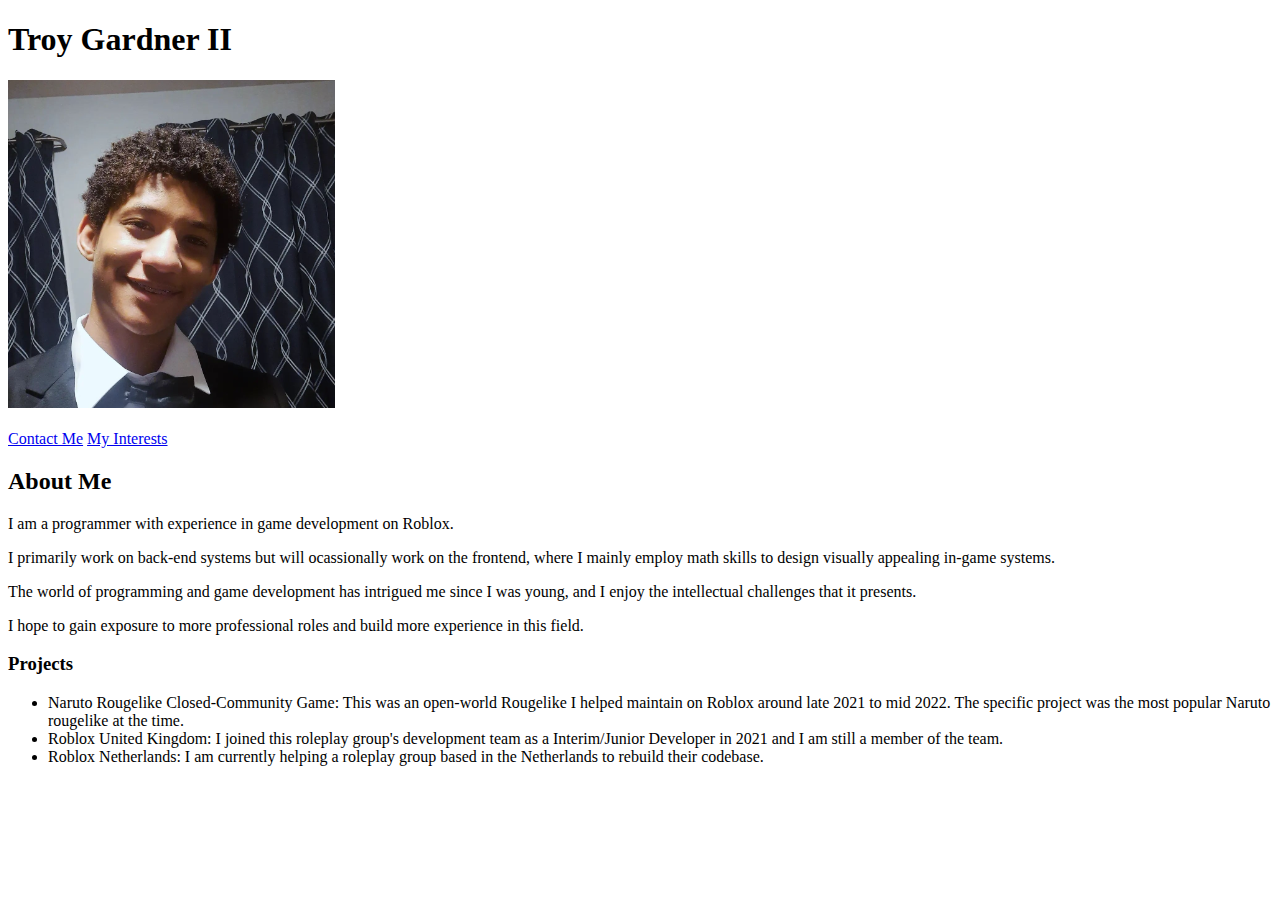
==== website/index.html @ edc6f653 "Add files via upload" ====
<!DOCTYPE html>
<html>
    <head>
        
    </head>

    <body>
        <header></header>
        <title>My Personal Webpage</title>
        <h1>Troy Gardner II</h1>
        <img src="./headshot.png" width="327" height="328">
        <br></br>
        <a href="./contact.html">Contact Me</a>
        <a href="./interests.html".>My Interests</a>
        <div id="About">
            <h2>About Me</h2>
            <p>I am a programmer with experience in game development on Roblox.</p>
            <p>I primarily work on back-end systems but will ocassionally work on the frontend, where I mainly employ math skills to design visually appealing in-game systems.</p>
            <p>The world of programming and game development has intrigued me since I was young, and I enjoy the intellectual challenges that it presents.</p>
            <p>I hope to gain exposure to more professional roles and build more experience in this field.</p>
        <h3>Projects</h3>
        <ul>
            <li>Naruto Rougelike Closed-Community Game: This was an open-world Rougelike I helped maintain on Roblox around late 2021 to mid 2022. The specific project was the most popular Naruto rougelike at the time.</li>
            <li>Roblox United Kingdom: I joined this roleplay group's development team as a Interim/Junior Developer in 2021 and I am still a member of the team.</li>
            <li>Roblox Netherlands: I am currently helping a roleplay group based in the Netherlands to rebuild their codebase.</li>
        </ul>
        
        </div>
        <footer></footer>
    </body>
</html>
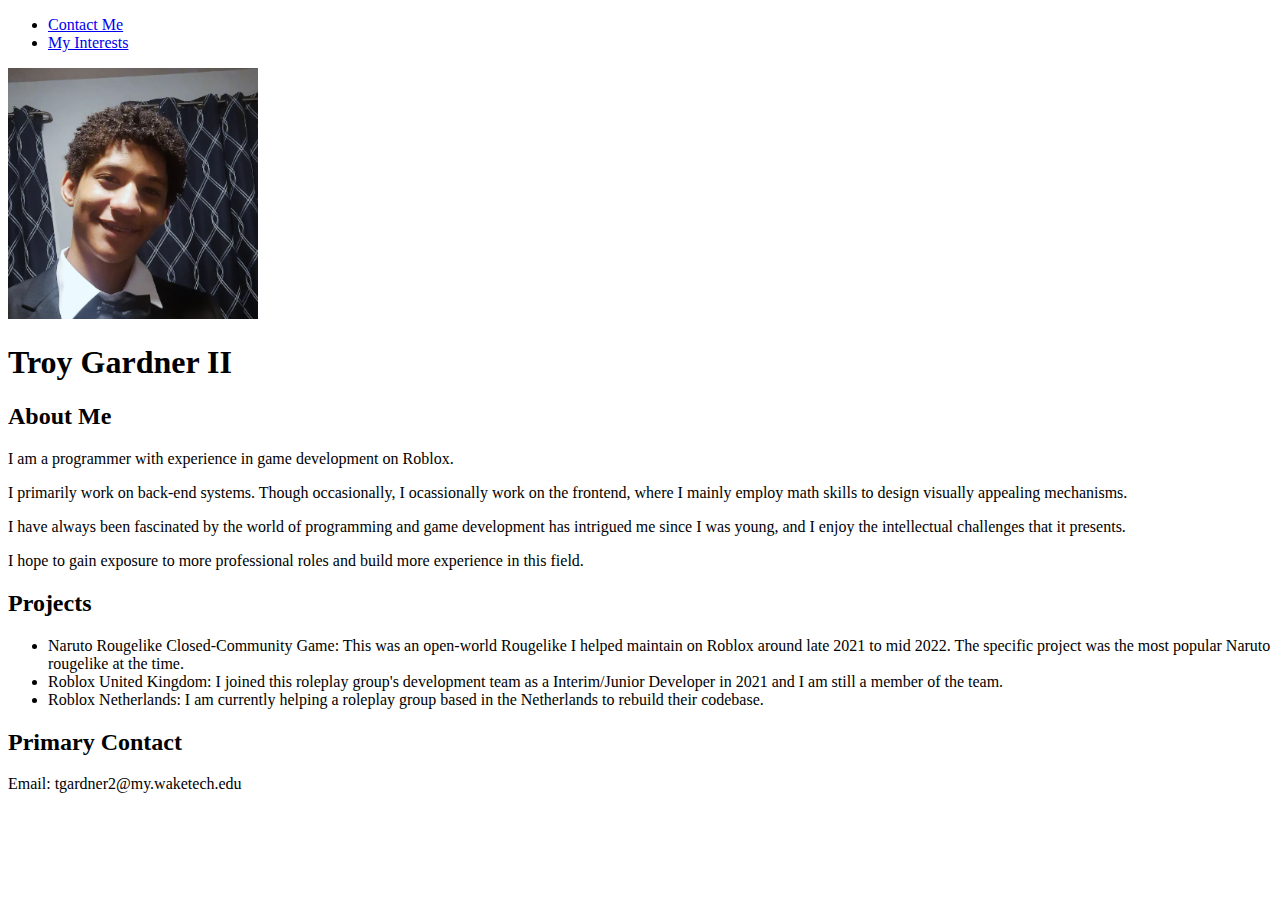
==== commit 0eafc2d9: "Update index.html" ====
--- a/website/index.html
+++ b/website/index.html
@@ -1,31 +1,53 @@
 <!DOCTYPE html>
 <html>
     <head>
-        
+        <link rel="stylesheet" href="./styles.css">
     </head>
 
     <body>
-        <header></header>
         <title>My Personal Webpage</title>
-        <h1>Troy Gardner II</h1>
-        <img src="./headshot.png" width="327" height="328">
-        <br></br>
-        <a href="./contact.html">Contact Me</a>
-        <a href="./interests.html".>My Interests</a>
-        <div id="About">
+        
+        <!-- NAVIGATION -->
+        <nav>
+            <ul class="navbar">
+                <li><a href="./contact.html">Contact Me</a></li>
+                <li><a href="./interests.html".>My Interests</a></li>
+            </ul>
+        </nav>
+
+        <!-- HEADER -->
+        <header>
+            <img src="./headshot.png" width="250" height="251">
+            <h1 class="name">Troy Gardner II</h1>
+        </header>
+
+        <!-- CONTENT -->
+         <section class="column">
             <h2>About Me</h2>
             <p>I am a programmer with experience in game development on Roblox.</p>
-            <p>I primarily work on back-end systems but will ocassionally work on the frontend, where I mainly employ math skills to design visually appealing in-game systems.</p>
-            <p>The world of programming and game development has intrigued me since I was young, and I enjoy the intellectual challenges that it presents.</p>
+            <p>I primarily work on back-end systems. Though occasionally, I  ocassionally work on the frontend, where I mainly employ math skills to design visually appealing mechanisms.</p>
+            <p>I have always been fascinated by the world of programming and game development has intrigued me since I was young, and I enjoy the intellectual challenges that it presents.</p>
             <p>I hope to gain exposure to more professional roles and build more experience in this field.</p>
-        <h3>Projects</h3>
-        <ul>
-            <li>Naruto Rougelike Closed-Community Game: This was an open-world Rougelike I helped maintain on Roblox around late 2021 to mid 2022. The specific project was the most popular Naruto rougelike at the time.</li>
-            <li>Roblox United Kingdom: I joined this roleplay group's development team as a Interim/Junior Developer in 2021 and I am still a member of the team.</li>
-            <li>Roblox Netherlands: I am currently helping a roleplay group based in the Netherlands to rebuild their codebase.</li>
-        </ul>
+         </section>
+
+         <section class="column">
+            <h2>Projects</h2>
+            <ul>
+                <li>Naruto Rougelike Closed-Community Game: This was an open-world Rougelike I helped maintain on Roblox around late 2021 to mid 2022. The specific project was the most popular Naruto rougelike at the time.</li>
+                <li>Roblox United Kingdom: I joined this roleplay group's development team as a Interim/Junior Developer in 2021 and I am still a member of the team.</li>
+                <li>Roblox Netherlands: I am currently helping a roleplay group based in the Netherlands to rebuild their codebase.</li>
+            </ul>
+         </section>
+
+        
         
         </div>
-        <footer></footer>
+        <section class="column">
+            <footer>
+                <h2>Primary Contact</h2>
+                <p>Email: tgardner2@my.waketech.edu</p>
+            </footer>
+        </section>
+
     </body>
-</html>+</html>
--- a/website/styles.css
+++ b/website/styles.css
@@ -0,0 +1 @@
+s
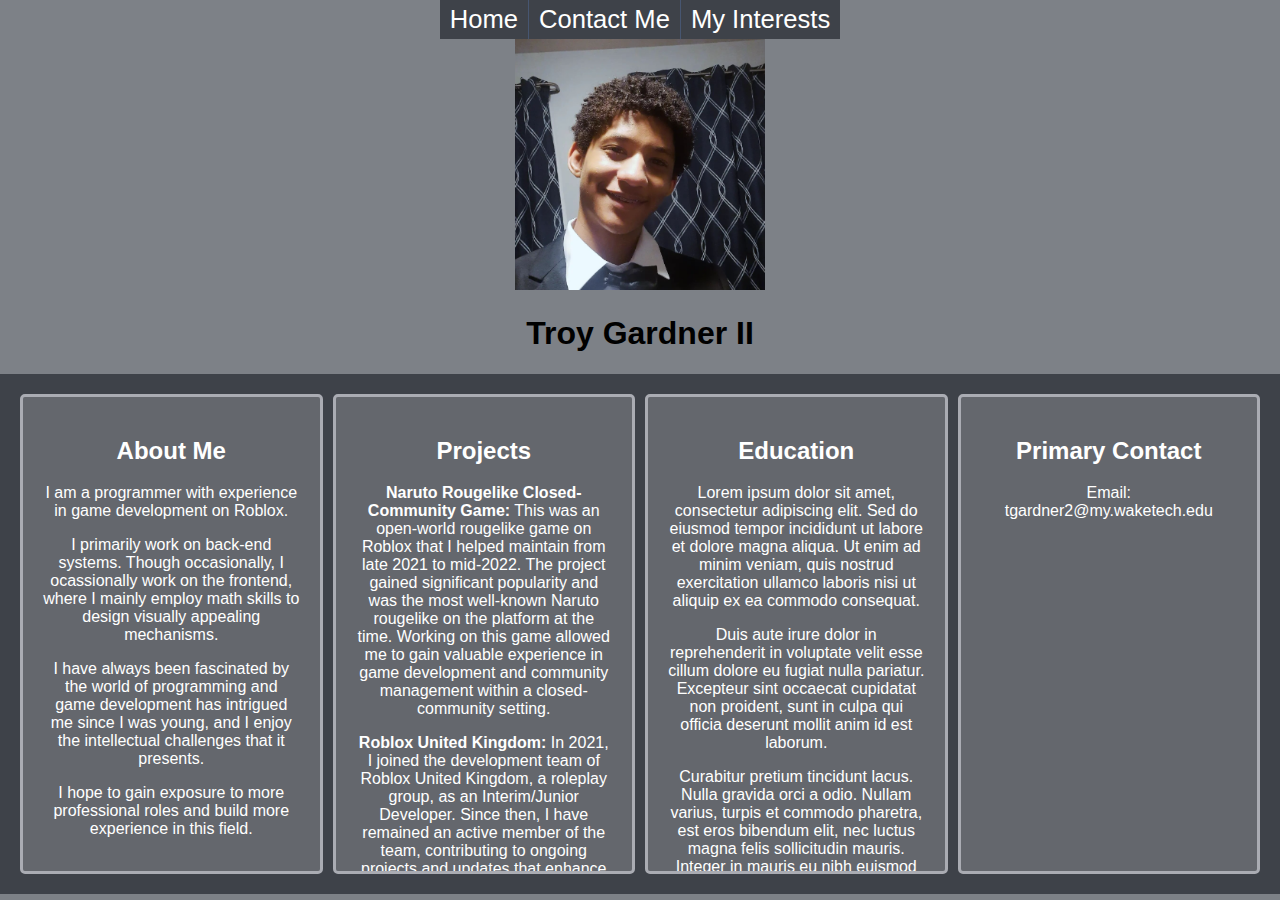
==== commit 72818c3b: "updated website" ====
--- a/website/index.html
+++ b/website/index.html
@@ -10,6 +10,7 @@
         <!-- NAVIGATION -->
         <nav>
             <ul class="navbar">
+                <li><a href="./index.html">Home</a></li>
                 <li><a href="./contact.html">Contact Me</a></li>
                 <li><a href="./interests.html".>My Interests</a></li>
             </ul>
@@ -17,37 +18,45 @@
 
         <!-- HEADER -->
         <header>
-            <img src="./headshot.png" width="250" height="251">
+            <img class="image" src="./headshot.png" width="250" height="251">
             <h1 class="name">Troy Gardner II</h1>
         </header>
 
         <!-- CONTENT -->
-         <section class="column">
-            <h2>About Me</h2>
-            <p>I am a programmer with experience in game development on Roblox.</p>
-            <p>I primarily work on back-end systems. Though occasionally, I  ocassionally work on the frontend, where I mainly employ math skills to design visually appealing mechanisms.</p>
-            <p>I have always been fascinated by the world of programming and game development has intrigued me since I was young, and I enjoy the intellectual challenges that it presents.</p>
-            <p>I hope to gain exposure to more professional roles and build more experience in this field.</p>
-         </section>
 
-         <section class="column">
-            <h2>Projects</h2>
-            <ul>
-                <li>Naruto Rougelike Closed-Community Game: This was an open-world Rougelike I helped maintain on Roblox around late 2021 to mid 2022. The specific project was the most popular Naruto rougelike at the time.</li>
-                <li>Roblox United Kingdom: I joined this roleplay group's development team as a Interim/Junior Developer in 2021 and I am still a member of the team.</li>
-                <li>Roblox Netherlands: I am currently helping a roleplay group based in the Netherlands to rebuild their codebase.</li>
-            </ul>
-         </section>
+        <section class="row container">
+            <section class="column box">
+                <h2>About Me</h2>
+                <p>I am a programmer with experience in game development on Roblox.</p>
+                <p>I primarily work on back-end systems. Though occasionally, I  ocassionally work on the frontend, where I mainly employ math skills to design visually appealing mechanisms.</p>
+                <p>I have always been fascinated by the world of programming and game development has intrigued me since I was young, and I enjoy the intellectual challenges that it presents.</p>
+                <p>I hope to gain exposure to more professional roles and build more experience in this field.</p>
+             </section>
+    
+             <section class="column box">
+                <h2>Projects</h2>
+                <p><strong>Naruto Rougelike Closed-Community Game:</strong> This was an open-world rougelike game on Roblox that I helped maintain from late 2021 to mid-2022. The project gained significant popularity and was the most well-known Naruto rougelike on the platform at the time. Working on this game allowed me to gain valuable experience in game development and community management within a closed-community setting.</p>
+                <p><strong>Roblox United Kingdom:</strong> In 2021, I joined the development team of Roblox United Kingdom, a roleplay group, as an Interim/Junior Developer. Since then, I have remained an active member of the team, contributing to ongoing projects and updates that enhance the gameplay and engagement within the group.</p>
+                <p><strong>Roblox Netherlands:</strong> I am currently assisting a roleplay group based in the Netherlands by helping to rebuild their codebase. This project involves updating and optimizing existing systems, as well as integrating new features to improve the group’s roleplaying experience.</p>
 
-        
-        
-        </div>
-        <section class="column">
-            <footer>
-                <h2>Primary Contact</h2>
-                <p>Email: tgardner2@my.waketech.edu</p>
-            </footer>
+             </section>
+
+             <section class="column box">
+                <h2>Education</h2>
+                <p>Lorem ipsum dolor sit amet, consectetur adipiscing elit. Sed do eiusmod tempor incididunt ut labore et dolore magna aliqua. Ut enim ad minim veniam, quis nostrud exercitation ullamco laboris nisi ut aliquip ex ea commodo consequat.</p>
+                <p>Duis aute irure dolor in reprehenderit in voluptate velit esse cillum dolore eu fugiat nulla pariatur. Excepteur sint occaecat cupidatat non proident, sunt in culpa qui officia deserunt mollit anim id est laborum.</p>
+                <p>Curabitur pretium tincidunt lacus. Nulla gravida orci a odio. Nullam varius, turpis et commodo pharetra, est eros bibendum elit, nec luctus magna felis sollicitudin mauris. Integer in mauris eu nibh euismod gravida.</p>
+
+             </section>
+
+             <section class="column box">
+                <footer>
+                    <h2>Primary Contact</h2>
+                    <p>Email: tgardner2@my.waketech.edu</p>
+                </footer>
+            </section>    
         </section>
+
 
     </body>
 </html>
--- a/website/styles.css
+++ b/website/styles.css
@@ -1 +1,113 @@
-s
+body {
+    background-color: #7d8187;
+    font-family:'Gill Sans', 'Gill Sans MT', Calibri, 'Trebuchet MS', sans-serif;
+    text-align: center;
+    justify-content: center;
+    align-items: center;
+    height: 100%; 
+    margin: 0;
+}
+
+.name {
+    font-family:'Segoe UI', Tahoma, Geneva, Verdana, sans-serif;
+    display: block;
+    font-weight: bold;
+}
+
+.navbar {
+    list-style-type: none;
+    margin: 0;
+    padding: 0;
+    display: flex;
+    justify-content: center; 
+    width: 100%; 
+    box-sizing: border-box; 
+}
+
+.navbar li {
+    border-right: 1px solid #475671;
+}
+
+.navbar li:last-child {
+    border-right: none;
+}
+
+.navbar li a {
+    display: block;
+    color: white;
+    text-align: center;
+    padding: 5px 10px;
+    text-decoration: none;
+    background-color: #3e4249;
+    font-size: 2vw; 
+    transition: background-color 0.3s ease;
+}
+
+.navbar li a:hover {
+    background-color: #475671;
+}
+
+nav {
+    position: sticky;
+    top: 0;
+    z-index: 1000; 
+}
+
+.navbar li a:focus {
+    background-color: #a1b1dd; 
+}
+
+.container {
+    display: flex;
+    justify-content: center; 
+    align-items: stretch; 
+    background-color: #3e4249;
+    padding: 20px 20px;
+    height: 480px;
+    gap: 10px; 
+}
+
+.column {
+    flex-grow: 1; 
+    flex-basis: 30%;
+    box-sizing: border-box; 
+    border: 3px solid #aaacb3;
+    background-color: #b3b8bc;
+    border-radius: 5px;
+}
+
+.column ul {
+    list-style-type: none;
+}
+
+.box {
+    background-color: #ffffff33;
+    color: rgb(255, 255, 255);
+    padding: 20px;
+    border-radius: 5px;
+    overflow: auto; 
+}
+
+.button {
+    background-color: #b3b8bc42;
+    color:white;
+    padding: 10px 20px;
+    border: none;
+    border-radius: 5px;
+    cursor: pointer;
+    transition: background-color 0.3s;
+}
+
+.button:hover {
+    background-color: #555;
+}
+
+.image {
+    position: relative;
+    height: auto;
+    transition: all 0.3s ease;
+}
+
+.image:hover {
+    filter: brightness(50%);
+}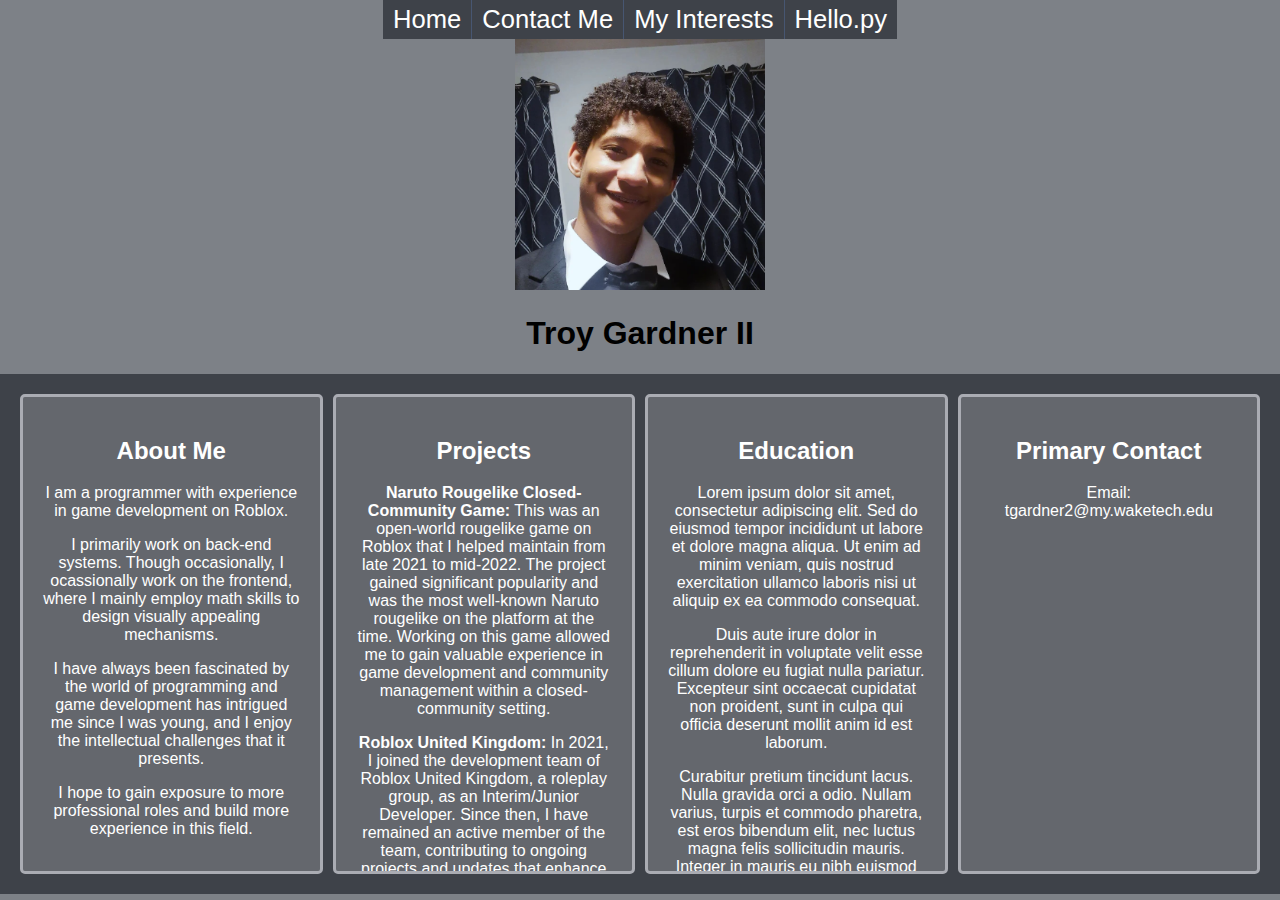
==== commit 0c49765f: "add python demo to site" ====
--- a/website/index.html
+++ b/website/index.html
@@ -13,6 +13,7 @@
                 <li><a href="./index.html">Home</a></li>
                 <li><a href="./contact.html">Contact Me</a></li>
                 <li><a href="./interests.html".>My Interests</a></li>
+                <li><a href="./hello.html">Hello.py</a></li>
             </ul>
         </nav>
 
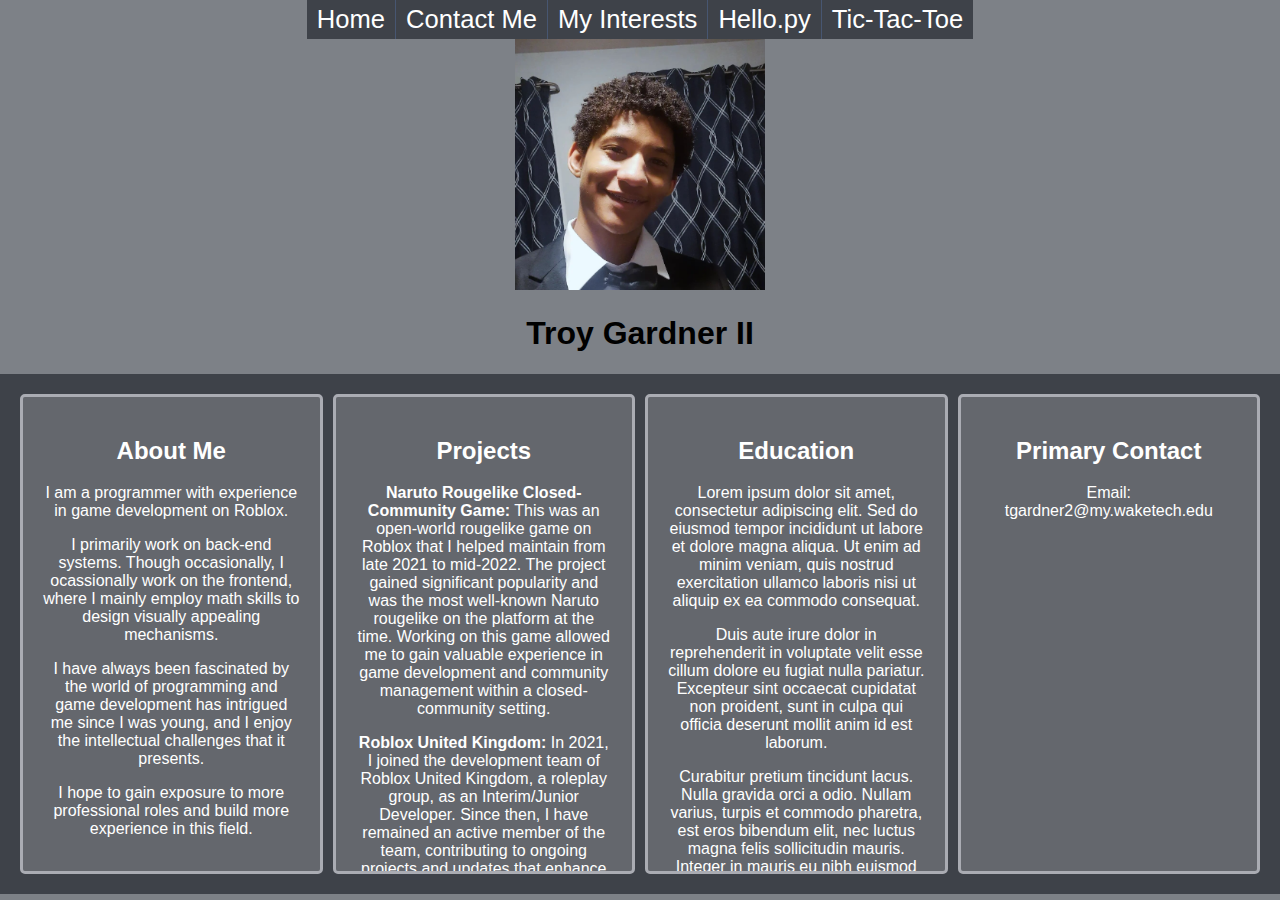
==== commit 0da5b276: "Tic-tac-toe" ====
--- a/website/index.html
+++ b/website/index.html
@@ -14,6 +14,7 @@
                 <li><a href="./contact.html">Contact Me</a></li>
                 <li><a href="./interests.html".>My Interests</a></li>
                 <li><a href="./hello.html">Hello.py</a></li>
+                <li><a href="./tictactoe.html">Tic-Tac-Toe</a></li>
             </ul>
         </nav>
 
